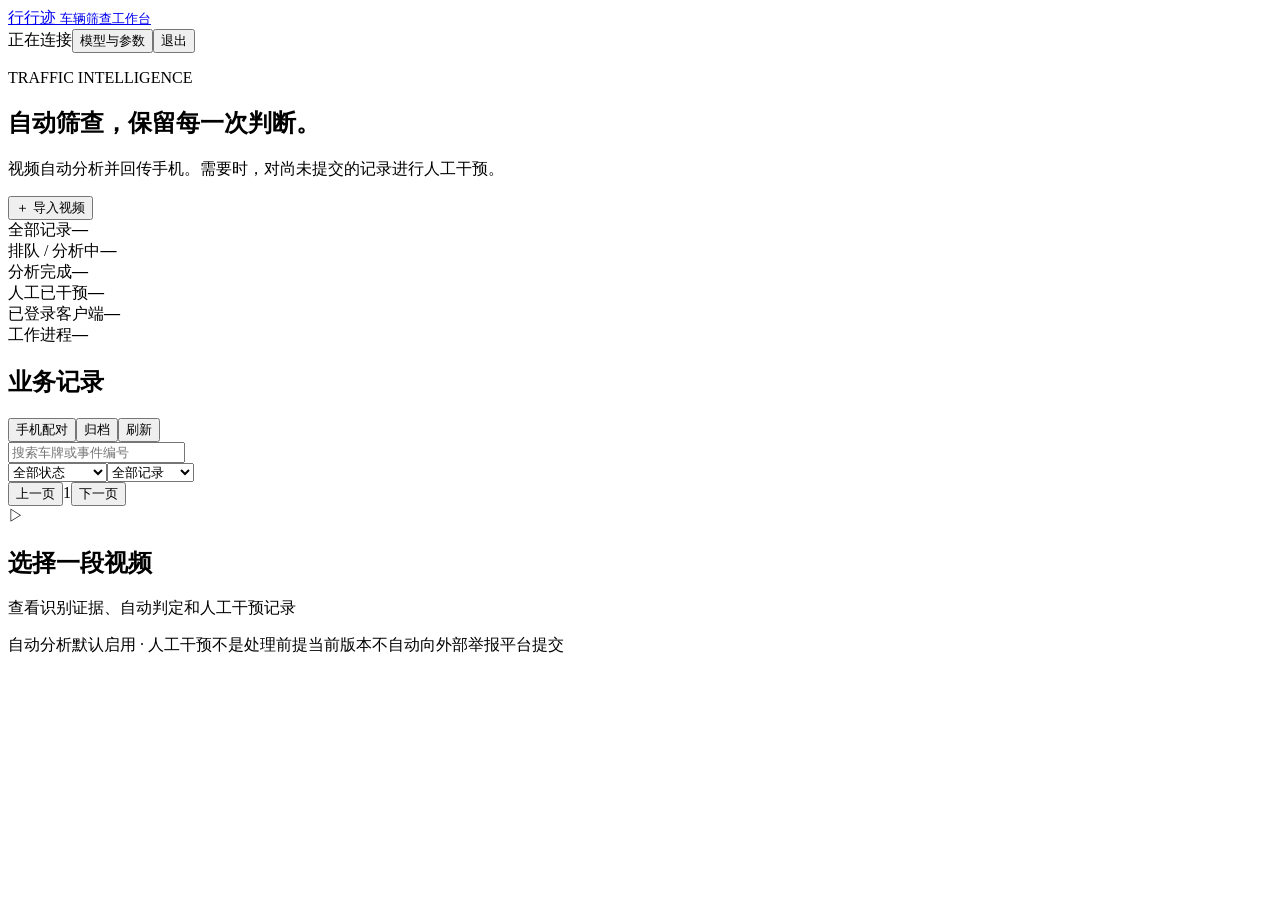
==== backend/static/index.html @ f33067db "backen" ====
<!doctype html>
<html lang="zh-CN"><head><meta charset="utf-8"><meta name="viewport" content="width=device-width,initial-scale=1"><title>行迹 · 车辆筛查工作台</title><link rel="stylesheet" href="/static/style.css?v=15"><script defer src="/static/app.js?v=15"></script></head>
<body>
<header><a class="brand" href="/"><span class="logo">行</span><span>行迹 <small>车辆筛查工作台</small></span></a><div class="header-actions"><span id="connection" class="pill">正在连接</span><button id="settingsButton">模型与参数</button><button id="logout" class="quiet">退出</button></div></header>
<main>
<section class="intro"><div><p class="eyebrow">TRAFFIC INTELLIGENCE</p><h1>自动筛查，保留每一次判断。</h1><p>视频自动分析并回传手机。需要时，对尚未提交的记录进行人工干预。</p></div><button id="importButton" class="primary">＋ 导入视频</button><input id="videoFile" type="file" accept="video/*" hidden></section>
<section class="stats" aria-label="业务概览"><article><span>全部记录</span><strong id="countTotal">—</strong></article><article><span>排队 / 分析中</span><strong id="countProcessing">—</strong></article><article><span>分析完成</span><strong id="countDone">—</strong></article><article><span>人工已干预</span><strong id="countReview">—</strong></article><article><span>已登录客户端</span><strong id="countClients">—</strong><small id="clientList"></small></article><article><span>工作进程</span><strong id="workerState" class="worker">—</strong><small id="workerDetail"></small></article></section>
<section class="workspace">
<aside class="records"><div class="section-title"><h2>业务记录</h2><button id="pair" class="quiet">手机配对</button><button id="archive" class="quiet">归档</button><button id="refresh" class="quiet">刷新</button></div><input id="search" type="search" placeholder="搜索车牌或事件编号" aria-label="搜索记录"><div class="filters"><select id="statusFilter" aria-label="处理状态"><option value="">全部状态</option><option value="QUEUED">排队中</option><option value="PROCESSING">分析中</option><option value="ANALYZED">分析完成</option><option value="REJECTED">未检出 / 无效</option><option value="ERROR">处理失败</option><option value="EXPIRED">已过期</option></select><select id="reviewFilter" aria-label="提交和复核状态"><option value="">全部记录</option><option value="UNSUBMITTED">尚未提交</option><option value="INTERVENED">人工已干预</option><option value="SUBMITTED">已经提交</option></select></div><div id="recordList" class="record-list"></div><div class="pagination"><button id="previous">上一页</button><span id="page">1</span><button id="next">下一页</button></div></aside>
<section class="detail"><div id="empty" class="empty"><span class="empty-symbol">▷</span><h2>选择一段视频</h2><p>查看识别证据、自动判定和人工干预记录</p></div><div id="selected" hidden>
<div class="detail-heading"><div><p class="eyebrow" id="taskTime"></p><h2 id="taskTitle"></h2><small id="taskId"></small></div><span id="taskStatus" class="pill"></span></div>
<div id="changed" class="notice" hidden>此任务有新结果。为保留正在填写的内容，暂未覆盖。<button id="reloadTask">加载最新结果</button></div>
<div class="review-grid"><div class="video-column"><div class="video-wrap"><video id="video" controls playsinline preload="metadata"></video><canvas id="overlay" aria-label="车辆与车牌证据叠加"></canvas></div><div class="video-tools"><label><input id="showBoxes" type="checkbox" checked> 显示识别框</label><span id="videoInfo"></span><a id="download" target="_blank" rel="noopener">下载原片</a></div><p id="videoError" class="error" hidden></p><div class="section-title"><h3>车牌证据</h3><span class="muted">点击定位对应画面</span></div><div id="plateEvidence" class="evidence"></div><div class="section-title"><h3>违法候选</h3></div><div id="violations"></div>
<details class="calibration"><summary>道路标定 · 固定机位候选规则</summary><p>仅用于固定机位。移动拍摄优先识别车牌，不依据画面相对运动推断违法。</p><label><input id="fixedCamera" type="checkbox"> 已确认该片段为固定机位</label><div class="button-row"><button id="drawLine">标定实线（两点）</button><button id="drawDirection">标定通行方向（起点 → 终点）</button><button id="clearScene">清除标定</button></div><p id="calibrationHint"></p><button id="reanalyze" class="secondary">按当前模型参数重新分析此视频</button></details>
<details class="history"><summary>修改历史与原始结果</summary><div id="audit"></div><details><summary>AI 原始 JSON</summary><pre id="rawResult"></pre></details></details></div>
<aside class="decision-column"><section class="decision-card"><p class="eyebrow">AUTOMATIC RESULT</p><h3>AI 原始判断</h3><dl id="aiResult"></dl></section><section class="decision-card effective"><p class="eyebrow">CURRENT RESULT</p><h3>当前生效结果</h3><dl id="effectiveResult"></dl><small>人工干预会自动回传手机；原始 AI 结果保留。</small></section>
<form id="reviewForm" class="decision-card"><h3>人工干预 <span class="muted">可选</span></h3><p id="reviewLock" class="muted"></p><fieldset id="reviewFields"><label>判定<select id="reviewDecision"><option value="VALID">确认 / 纠正结果</option><option value="INVALID">AI 判定无效</option><option value="UNCERTAIN">证据不足</option><option value="RESET">撤销干预，恢复 AI 结果</option></select></label><label>车牌号<input id="correctPlate" maxlength="16" placeholder="未识别可留空"></label><label>违法行为<select id="correctViolation"><option value="UNKNOWN">无法判定</option><option value="NONE">未发现违法</option><option value="SOLID_LINE">疑似压实线/不打灯变道</option><option value="WRONG_WAY">疑似逆行</option><option value="RED_LIGHT">疑似闯红灯</option><option value="RESTRICTED_LANE">疑似占用非机动车道</option></select></label><label>复核人<input id="reviewer" value="本机复核员" maxlength="60" required></label><label>原因 / 备注<textarea id="reviewNote" rows="3" maxlength="1000" placeholder="标记无效或证据不足时必填"></textarea></label><button class="primary" type="submit">保存并回传手机</button></fieldset></form></aside></div>
</div></section></section>
<footer><span>自动分析默认启用 · 人工干预不是处理前提</span><span>当前版本不自动向外部举报平台提交</span></footer>
</main>
<dialog id="loginDialog"><form id="loginForm"><p class="eyebrow">LOCAL CONSOLE</p><h2>连接工作台</h2><p>客户端打开后会自动握手，无需填写令牌。</p><label>访问令牌<input id="token" type="password" autocomplete="current-password"></label><p id="loginError" class="error"></p><button class="primary">连接</button><small>仅脚本调试需要。正式客户端走 /v1/hello。</small></form></dialog>
<dialog id="settingsDialog"><form id="settingsForm"><div class="section-title"><div><p class="eyebrow">INFERENCE SETTINGS</p><h2>模型与推理参数</h2></div><button type="button" id="closeSettings" class="quiet">关闭</button></div><p>保存后对新任务生效。历史结果保留原参数；可在任务中选择重新分析。</p><label>车辆检测模型<select id="vehicleModel"></select></label><label>车牌识别模型<select id="plateModel"></select></label><div class="settings-grid"><label>车辆置信度<input id="vehicleThreshold" type="number" min="0.1" max="0.9" step="0.05" required></label><label>视频采样帧率<input id="sampleFps" type="number" min="1" max="5" step="0.5" required></label><label>车牌置信度<input id="plateThreshold" type="number" min="0.5" max="0.99" step="0.01" required></label><label>车牌最少一致帧数<input id="plateMinHits" type="number" min="1" max="8" required></label><label>CPU 推理线程<input id="threads" type="number" min="1" max="8" required></label></div><label class="check"><input id="plateEnabled" type="checkbox"> 自动中文车牌识别</label><label class="check"><input id="rulesEnabled" type="checkbox"> 对已标定固定机位执行违法候选筛查</label><p id="modelReadiness" class="muted"></p><button class="primary">保存参数</button></form></dialog>
<div id="toast" role="status" hidden></div>
</body></html>
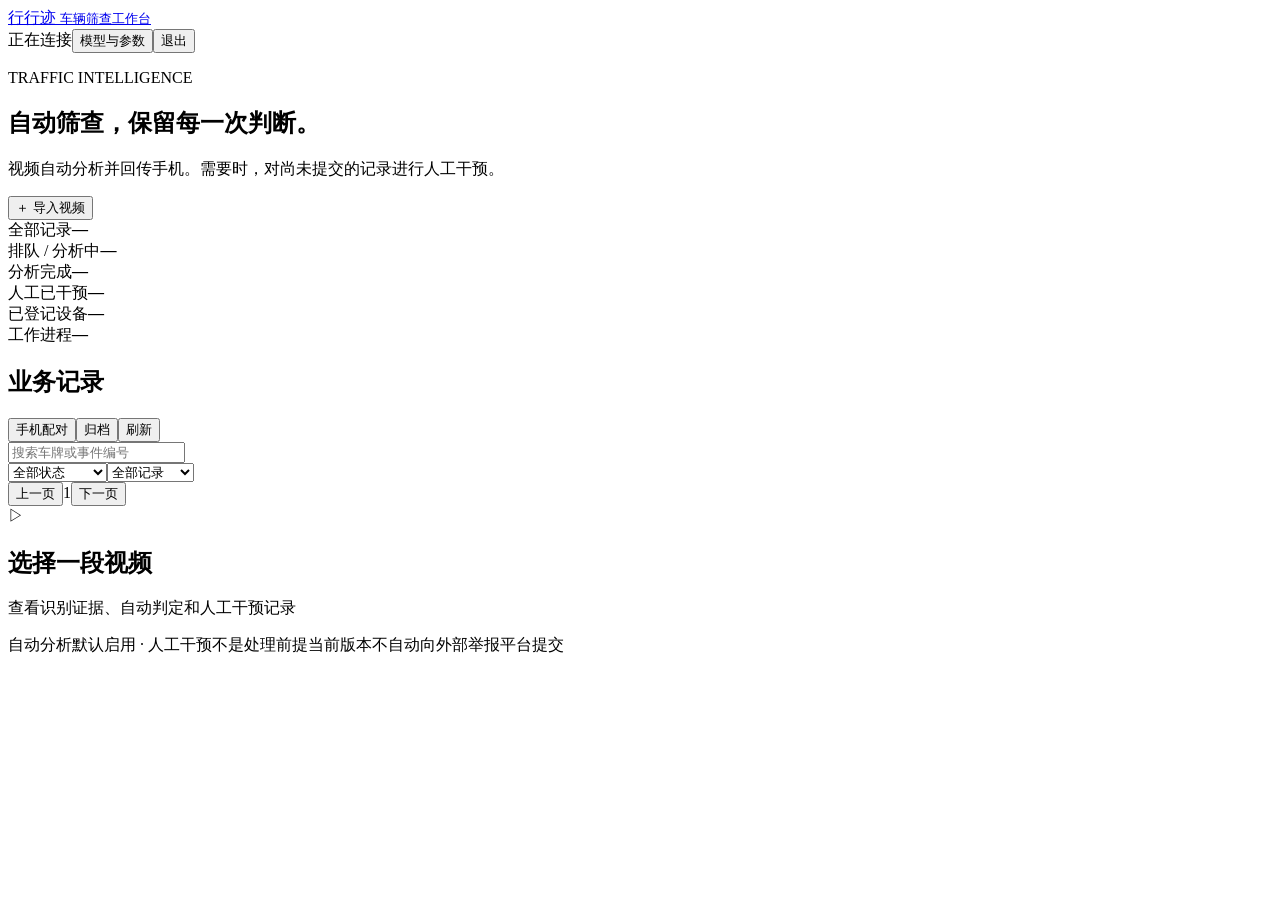
==== commit 82e2c9b5: "后端更新" ====
--- a/backend/static/index.html
+++ b/backend/static/index.html
@@ -1,10 +1,10 @@
 <!doctype html>
-<html lang="zh-CN"><head><meta charset="utf-8"><meta name="viewport" content="width=device-width,initial-scale=1"><title>行迹 · 车辆筛查工作台</title><link rel="stylesheet" href="/static/style.css?v=15"><script defer src="/static/app.js?v=15"></script></head>
+<html lang="zh-CN"><head><meta charset="utf-8"><meta name="viewport" content="width=device-width,initial-scale=1"><title>行迹 · 车辆筛查工作台</title><link rel="stylesheet" href="/static/style.css?v=15"><script defer src="/static/app.js?v=16"></script></head>
 <body>
 <header><a class="brand" href="/"><span class="logo">行</span><span>行迹 <small>车辆筛查工作台</small></span></a><div class="header-actions"><span id="connection" class="pill">正在连接</span><button id="settingsButton">模型与参数</button><button id="logout" class="quiet">退出</button></div></header>
 <main>
 <section class="intro"><div><p class="eyebrow">TRAFFIC INTELLIGENCE</p><h1>自动筛查，保留每一次判断。</h1><p>视频自动分析并回传手机。需要时，对尚未提交的记录进行人工干预。</p></div><button id="importButton" class="primary">＋ 导入视频</button><input id="videoFile" type="file" accept="video/*" hidden></section>
-<section class="stats" aria-label="业务概览"><article><span>全部记录</span><strong id="countTotal">—</strong></article><article><span>排队 / 分析中</span><strong id="countProcessing">—</strong></article><article><span>分析完成</span><strong id="countDone">—</strong></article><article><span>人工已干预</span><strong id="countReview">—</strong></article><article><span>已登录客户端</span><strong id="countClients">—</strong><small id="clientList"></small></article><article><span>工作进程</span><strong id="workerState" class="worker">—</strong><small id="workerDetail"></small></article></section>
+<section class="stats" aria-label="业务概览"><article><span>全部记录</span><strong id="countTotal">—</strong></article><article><span>排队 / 分析中</span><strong id="countProcessing">—</strong></article><article><span>分析完成</span><strong id="countDone">—</strong></article><article><span>人工已干预</span><strong id="countReview">—</strong></article><article><span>已登记设备</span><strong id="countClients">—</strong><small id="clientList"></small></article><article><span>工作进程</span><strong id="workerState" class="worker">—</strong><small id="workerDetail"></small></article></section>
 <section class="workspace">
 <aside class="records"><div class="section-title"><h2>业务记录</h2><button id="pair" class="quiet">手机配对</button><button id="archive" class="quiet">归档</button><button id="refresh" class="quiet">刷新</button></div><input id="search" type="search" placeholder="搜索车牌或事件编号" aria-label="搜索记录"><div class="filters"><select id="statusFilter" aria-label="处理状态"><option value="">全部状态</option><option value="QUEUED">排队中</option><option value="PROCESSING">分析中</option><option value="ANALYZED">分析完成</option><option value="REJECTED">未检出 / 无效</option><option value="ERROR">处理失败</option><option value="EXPIRED">已过期</option></select><select id="reviewFilter" aria-label="提交和复核状态"><option value="">全部记录</option><option value="UNSUBMITTED">尚未提交</option><option value="INTERVENED">人工已干预</option><option value="SUBMITTED">已经提交</option></select></div><div id="recordList" class="record-list"></div><div class="pagination"><button id="previous">上一页</button><span id="page">1</span><button id="next">下一页</button></div></aside>
 <section class="detail"><div id="empty" class="empty"><span class="empty-symbol">▷</span><h2>选择一段视频</h2><p>查看识别证据、自动判定和人工干预记录</p></div><div id="selected" hidden>
@@ -14,7 +14,7 @@
 <details class="calibration"><summary>道路标定 · 固定机位候选规则</summary><p>仅用于固定机位。移动拍摄优先识别车牌，不依据画面相对运动推断违法。</p><label><input id="fixedCamera" type="checkbox"> 已确认该片段为固定机位</label><div class="button-row"><button id="drawLine">标定实线（两点）</button><button id="drawDirection">标定通行方向（起点 → 终点）</button><button id="clearScene">清除标定</button></div><p id="calibrationHint"></p><button id="reanalyze" class="secondary">按当前模型参数重新分析此视频</button></details>
 <details class="history"><summary>修改历史与原始结果</summary><div id="audit"></div><details><summary>AI 原始 JSON</summary><pre id="rawResult"></pre></details></details></div>
 <aside class="decision-column"><section class="decision-card"><p class="eyebrow">AUTOMATIC RESULT</p><h3>AI 原始判断</h3><dl id="aiResult"></dl></section><section class="decision-card effective"><p class="eyebrow">CURRENT RESULT</p><h3>当前生效结果</h3><dl id="effectiveResult"></dl><small>人工干预会自动回传手机；原始 AI 结果保留。</small></section>
-<form id="reviewForm" class="decision-card"><h3>人工干预 <span class="muted">可选</span></h3><p id="reviewLock" class="muted"></p><fieldset id="reviewFields"><label>判定<select id="reviewDecision"><option value="VALID">确认 / 纠正结果</option><option value="INVALID">AI 判定无效</option><option value="UNCERTAIN">证据不足</option><option value="RESET">撤销干预，恢复 AI 结果</option></select></label><label>车牌号<input id="correctPlate" maxlength="16" placeholder="未识别可留空"></label><label>违法行为<select id="correctViolation"><option value="UNKNOWN">无法判定</option><option value="NONE">未发现违法</option><option value="SOLID_LINE">疑似压实线/不打灯变道</option><option value="WRONG_WAY">疑似逆行</option><option value="RED_LIGHT">疑似闯红灯</option><option value="RESTRICTED_LANE">疑似占用非机动车道</option></select></label><label>复核人<input id="reviewer" value="本机复核员" maxlength="60" required></label><label>原因 / 备注<textarea id="reviewNote" rows="3" maxlength="1000" placeholder="标记无效或证据不足时必填"></textarea></label><button class="primary" type="submit">保存并回传手机</button></fieldset></form></aside></div>
+<form id="reviewForm" class="decision-card"><h3>人工干预 <span class="muted">可选</span></h3><p id="reviewLock" class="muted"></p><fieldset id="reviewFields"><label>判定<select id="reviewDecision"><option value="VALID">确认 / 纠正结果</option><option value="INVALID">AI 判定无效</option><option value="UNCERTAIN">证据不足</option><option value="RESET">撤销干预，恢复 AI 结果</option></select></label><label>车牌号<input id="correctPlate" maxlength="16" placeholder="未识别可留空"></label><label>违法行为<select id="correctViolation"><option value="UNKNOWN">无法判定</option><option value="NONE">未发现违法</option><option value="LATERAL_MOVEMENT">横向移动（待复核）</option><option value="SOLID_LINE">疑似压实线/不打灯变道</option><option value="WRONG_WAY">疑似逆行</option><option value="RED_LIGHT">疑似闯红灯</option><option value="RESTRICTED_LANE">疑似占用非机动车道</option></select></label><label>复核人<input id="reviewer" value="本机复核员" maxlength="60" required></label><label>原因 / 备注<textarea id="reviewNote" rows="3" maxlength="1000" placeholder="标记无效或证据不足时必填"></textarea></label><button class="primary" type="submit">保存并回传手机</button></fieldset></form></aside></div>
 </div></section></section>
 <footer><span>自动分析默认启用 · 人工干预不是处理前提</span><span>当前版本不自动向外部举报平台提交</span></footer>
 </main>
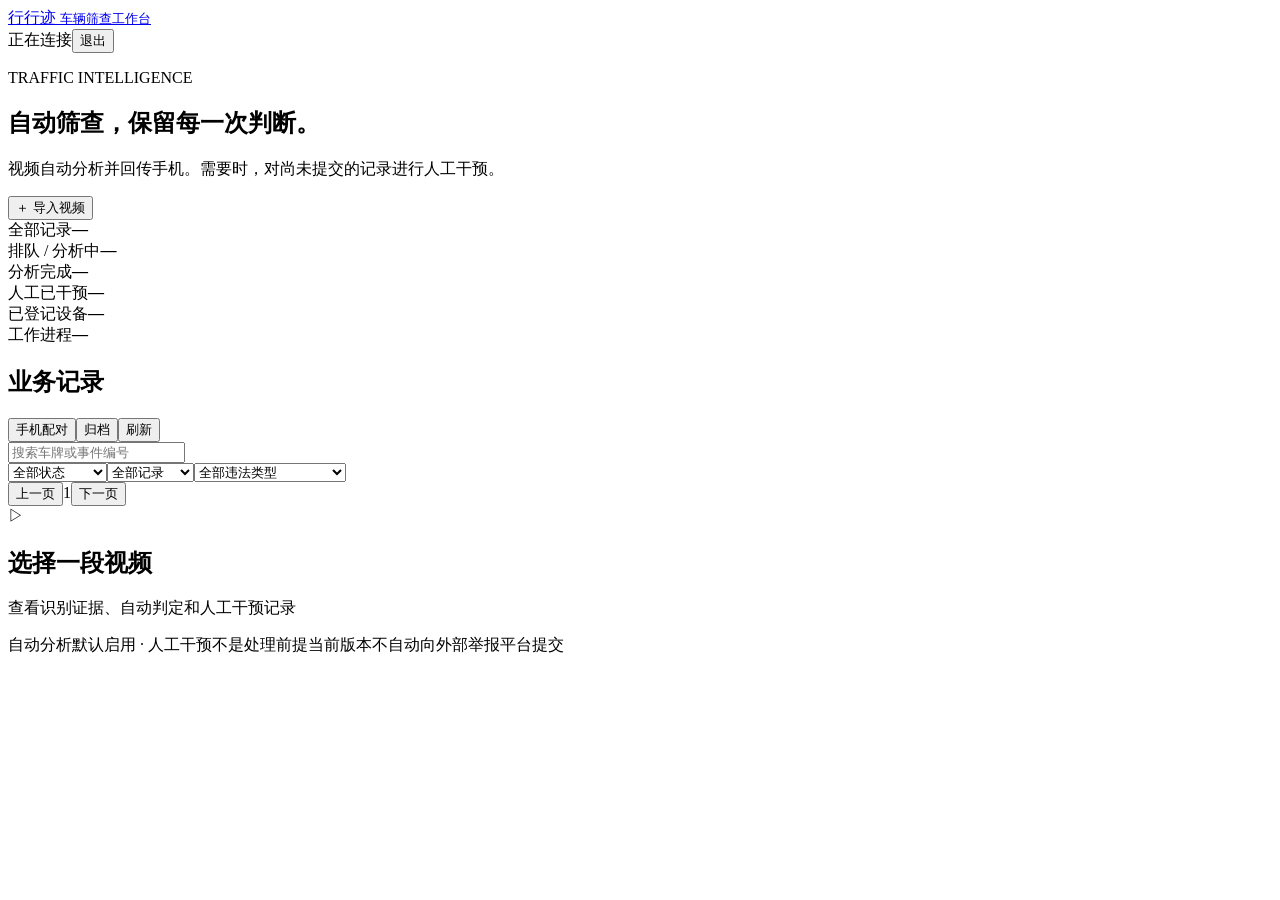
==== commit aec98e78: "让服务端支持账户、口述转写和乱停照片，并按用户隔离记录。 Co-authored-by: Cursor <cursoragent@cursor.com>" ====
--- a/backend/static/index.html
+++ b/backend/static/index.html
@@ -1,24 +1,28 @@
 <!doctype html>
-<html lang="zh-CN"><head><meta charset="utf-8"><meta name="viewport" content="width=device-width,initial-scale=1"><title>行迹 · 车辆筛查工作台</title><link rel="stylesheet" href="/static/style.css?v=15"><script defer src="/static/app.js?v=16"></script></head>
+<html lang="zh-CN"><head><meta charset="utf-8"><meta name="viewport" content="width=device-width,initial-scale=1"><title>行迹 · 车辆筛查工作台</title><link rel="stylesheet" href="/static/style.css?v=18"><script defer src="/static/app.js?v=29"></script></head>
 <body>
-<header><a class="brand" href="/"><span class="logo">行</span><span>行迹 <small>车辆筛查工作台</small></span></a><div class="header-actions"><span id="connection" class="pill">正在连接</span><button id="settingsButton">模型与参数</button><button id="logout" class="quiet">退出</button></div></header>
+<header><a class="brand" href="/"><span class="logo">行</span><span>行迹 <small>车辆筛查工作台</small></span></a><div class="header-actions"><span id="connection" class="pill">正在连接</span><button id="usersButton" hidden>用户管理</button><button id="settingsButton" hidden>模型与参数</button><button id="logout" class="quiet">退出</button></div></header>
 <main>
-<section class="intro"><div><p class="eyebrow">TRAFFIC INTELLIGENCE</p><h1>自动筛查，保留每一次判断。</h1><p>视频自动分析并回传手机。需要时，对尚未提交的记录进行人工干预。</p></div><button id="importButton" class="primary">＋ 导入视频</button><input id="videoFile" type="file" accept="video/*" hidden></section>
-<section class="stats" aria-label="业务概览"><article><span>全部记录</span><strong id="countTotal">—</strong></article><article><span>排队 / 分析中</span><strong id="countProcessing">—</strong></article><article><span>分析完成</span><strong id="countDone">—</strong></article><article><span>人工已干预</span><strong id="countReview">—</strong></article><article><span>已登记设备</span><strong id="countClients">—</strong><small id="clientList"></small></article><article><span>工作进程</span><strong id="workerState" class="worker">—</strong><small id="workerDetail"></small></article></section>
+<section class="intro"><div><p class="eyebrow">TRAFFIC INTELLIGENCE</p><h1>自动筛查，保留每一次判断。</h1><p id="introLead">视频自动分析并回传手机。需要时，对尚未提交的记录进行人工干预。</p></div><button id="importButton" class="primary">＋ 导入视频</button><input id="videoFile" type="file" accept="video/*" hidden></section>
+<section class="stats" aria-label="业务概览"><article><span id="statTotalLabel">全部记录</span><strong id="countTotal">—</strong></article><article><span id="statQueueLabel">排队 / 分析中</span><strong id="countProcessing">—</strong></article><article><span id="statDoneLabel">分析完成</span><strong id="countDone">—</strong></article><article id="statReview"><span>人工已干预</span><strong id="countReview">—</strong></article><article id="statClients"><span>已登记设备</span><strong id="countClients">—</strong><small id="clientList"></small></article><article id="statWorker"><span>工作进程</span><strong id="workerState" class="worker">—</strong><small id="workerDetail"></small></article></section>
 <section class="workspace">
-<aside class="records"><div class="section-title"><h2>业务记录</h2><button id="pair" class="quiet">手机配对</button><button id="archive" class="quiet">归档</button><button id="refresh" class="quiet">刷新</button></div><input id="search" type="search" placeholder="搜索车牌或事件编号" aria-label="搜索记录"><div class="filters"><select id="statusFilter" aria-label="处理状态"><option value="">全部状态</option><option value="QUEUED">排队中</option><option value="PROCESSING">分析中</option><option value="ANALYZED">分析完成</option><option value="REJECTED">未检出 / 无效</option><option value="ERROR">处理失败</option><option value="EXPIRED">已过期</option></select><select id="reviewFilter" aria-label="提交和复核状态"><option value="">全部记录</option><option value="UNSUBMITTED">尚未提交</option><option value="INTERVENED">人工已干预</option><option value="SUBMITTED">已经提交</option></select></div><div id="recordList" class="record-list"></div><div class="pagination"><button id="previous">上一页</button><span id="page">1</span><button id="next">下一页</button></div></aside>
+<aside class="records"><div class="section-title"><h2>业务记录</h2><button id="pair" class="quiet">手机配对</button><button id="archive" class="quiet">归档</button><button id="refresh" class="quiet">刷新</button></div><input id="search" type="search" placeholder="搜索车牌或事件编号" aria-label="搜索记录"><div class="filters"><select id="statusFilter" aria-label="处理状态"><option value="">全部状态</option><option value="QUEUED">排队中</option><option value="PROCESSING">分析中</option><option value="ANALYZED">分析完成</option><option value="REJECTED">未检出 / 无效</option><option value="NEEDS_CROP">待裁剪</option><option value="ERROR">处理失败</option><option value="EXPIRED">已过期</option></select><select id="reviewFilter" aria-label="提交和复核状态"><option value="">全部记录</option><option value="UNSUBMITTED">尚未提交</option><option value="INTERVENED">人工已干预</option><option value="SUBMITTED">已经提交</option></select><select id="violationFilter" aria-label="违法行为"><option value="">全部违法类型</option><option value="RED_LIGHT">闯红灯</option><option value="EMERGENCY_LANE">侵走高速应急车道</option><option value="NO_SIGNAL">变道不打灯</option><option value="OVERTAKE">越线超车</option><option value="WRONG_WAY">逆行</option><option value="SOLID_LINE">压实线</option><option value="DANGEROUS_CHANGE">危险变道</option><option value="CUT_IN">加塞</option><option value="ILLEGAL_PARKING">主城区机动车乱停乱放</option></select></div><div id="recordList" class="record-list"></div><div class="pagination"><button id="previous">上一页</button><span id="page">1</span><button id="next">下一页</button></div></aside>
 <section class="detail"><div id="empty" class="empty"><span class="empty-symbol">▷</span><h2>选择一段视频</h2><p>查看识别证据、自动判定和人工干预记录</p></div><div id="selected" hidden>
 <div class="detail-heading"><div><p class="eyebrow" id="taskTime"></p><h2 id="taskTitle"></h2><small id="taskId"></small></div><span id="taskStatus" class="pill"></span></div>
 <div id="changed" class="notice" hidden>此任务有新结果。为保留正在填写的内容，暂未覆盖。<button id="reloadTask">加载最新结果</button></div>
-<div class="review-grid"><div class="video-column"><div class="video-wrap"><video id="video" controls playsinline preload="metadata"></video><canvas id="overlay" aria-label="车辆与车牌证据叠加"></canvas></div><div class="video-tools"><label><input id="showBoxes" type="checkbox" checked> 显示识别框</label><span id="videoInfo"></span><a id="download" target="_blank" rel="noopener">下载原片</a></div><p id="videoError" class="error" hidden></p><div class="section-title"><h3>车牌证据</h3><span class="muted">点击定位对应画面</span></div><div id="plateEvidence" class="evidence"></div><div class="section-title"><h3>违法候选</h3></div><div id="violations"></div>
-<details class="calibration"><summary>道路标定 · 固定机位候选规则</summary><p>仅用于固定机位。移动拍摄优先识别车牌，不依据画面相对运动推断违法。</p><label><input id="fixedCamera" type="checkbox"> 已确认该片段为固定机位</label><div class="button-row"><button id="drawLine">标定实线（两点）</button><button id="drawDirection">标定通行方向（起点 → 终点）</button><button id="clearScene">清除标定</button></div><p id="calibrationHint"></p><button id="reanalyze" class="secondary">按当前模型参数重新分析此视频</button></details>
+<div class="review-grid"><div class="video-column"><div id="parkingPhotos" class="parking-photos" hidden><figure><img id="photoRear" alt="车尾"><figcaption>车尾</figcaption></figure><figure><img id="photoFront" alt="车头"><figcaption>车头</figcaption></figure></div><dl id="parkingMeta" class="parking-meta" hidden></dl><div class="video-wrap"><video id="video" controls playsinline preload="metadata"></video><canvas id="overlay" aria-label="车辆与车牌证据叠加"></canvas></div><div class="video-tools"><label id="boxToggle"><input id="showBoxes" type="checkbox" checked> 显示识别框</label><span id="videoInfo"></span><a id="download" target="_blank" rel="noopener">下载原片</a></div><div id="cropBox" hidden><p>这段视频超过 50MB。填写要保留的时段，裁完后再分析。</p><label>开始秒 <input id="cropStart" type="number" min="0" step="0.1" value="0"></label> <label>结束秒 <input id="cropEnd" type="number" min="0.2" step="0.1" value="8"></label> <button id="cropButton" type="button">裁剪并开始分析</button></div><p id="videoError" class="error" hidden></p><div class="section-title"><h3>车牌证据</h3><span class="muted">点击定位对应画面</span></div><div id="plateEvidence" class="evidence"></div><div class="section-title"><h3>违法候选</h3></div><div id="violations"></div>
+<details class="calibration"><summary>道路标定 · 固定机位候选规则</summary><p>仅用于固定机位。移动拍摄优先识别车牌，不依据画面相对运动推断违法。</p><label><input id="fixedCamera" type="checkbox"> 已确认该片段为固定机位</label><div class="button-row"><button id="drawLine">标定实线（两点）</button><button id="drawStop">标定停止线（两点）</button><button id="drawLane">标定分道线（两点）</button><button id="drawEdge">标定应急车道边缘</button><button id="drawDirection">标定通行方向（起点 → 终点）</button><button id="clearScene">清除标定</button></div><p id="calibrationHint"></p><button id="reanalyze" class="secondary">按当前模型参数重新分析此视频</button></details>
 <details class="history"><summary>修改历史与原始结果</summary><div id="audit"></div><details><summary>AI 原始 JSON</summary><pre id="rawResult"></pre></details></details></div>
 <aside class="decision-column"><section class="decision-card"><p class="eyebrow">AUTOMATIC RESULT</p><h3>AI 原始判断</h3><dl id="aiResult"></dl></section><section class="decision-card effective"><p class="eyebrow">CURRENT RESULT</p><h3>当前生效结果</h3><dl id="effectiveResult"></dl><small>人工干预会自动回传手机；原始 AI 结果保留。</small></section>
-<form id="reviewForm" class="decision-card"><h3>人工干预 <span class="muted">可选</span></h3><p id="reviewLock" class="muted"></p><fieldset id="reviewFields"><label>判定<select id="reviewDecision"><option value="VALID">确认 / 纠正结果</option><option value="INVALID">AI 判定无效</option><option value="UNCERTAIN">证据不足</option><option value="RESET">撤销干预，恢复 AI 结果</option></select></label><label>车牌号<input id="correctPlate" maxlength="16" placeholder="未识别可留空"></label><label>违法行为<select id="correctViolation"><option value="UNKNOWN">无法判定</option><option value="NONE">未发现违法</option><option value="LATERAL_MOVEMENT">横向移动（待复核）</option><option value="SOLID_LINE">疑似压实线/不打灯变道</option><option value="WRONG_WAY">疑似逆行</option><option value="RED_LIGHT">疑似闯红灯</option><option value="RESTRICTED_LANE">疑似占用非机动车道</option></select></label><label>复核人<input id="reviewer" value="本机复核员" maxlength="60" required></label><label>原因 / 备注<textarea id="reviewNote" rows="3" maxlength="1000" placeholder="标记无效或证据不足时必填"></textarea></label><button class="primary" type="submit">保存并回传手机</button></fieldset></form></aside></div>
+<form id="reviewForm" class="decision-card"><h3>人工干预 <span class="muted">可选</span></h3><p id="reviewLock" class="muted"></p><fieldset id="reviewFields"><label>判定<select id="reviewDecision"><option value="VALID">确认 / 纠正结果</option><option value="INVALID">AI 判定无效</option><option value="UNCERTAIN">证据不足</option><option value="RESET">撤销干预，恢复 AI 结果</option></select></label><label>车牌号<input id="correctPlate" maxlength="16" placeholder="未识别可留空"></label><label>违法行为<select id="correctViolation"><option value="UNKNOWN">无法判定</option><option value="NONE">未发现违法</option><option value="LATERAL_MOVEMENT">横向移动（待复核）</option><option value="SOLID_LINE">疑似压实线/不打灯变道</option><option value="WRONG_WAY">疑似逆行</option><option value="RED_LIGHT">疑似闯红灯</option><option value="RESTRICTED_LANE">疑似占用非机动车道</option><option value="EMERGENCY_LANE">侵走高速应急车道</option><option value="NO_SIGNAL">变道不打灯</option><option value="OVERTAKE">越线超车</option><option value="DANGEROUS_CHANGE">危险变道</option><option value="CUT_IN">加塞</option><option value="ILLEGAL_PARKING">主城区机动车乱停乱放</option></select></label><label>复核人<input id="reviewer" value="本机复核员" maxlength="60" required></label><label>原因 / 备注<textarea id="reviewNote" rows="3" maxlength="1000" placeholder="标记无效或证据不足时必填"></textarea></label><button class="primary" type="submit">保存并回传手机</button></fieldset></form></aside></div>
 </div></section></section>
 <footer><span>自动分析默认启用 · 人工干预不是处理前提</span><span>当前版本不自动向外部举报平台提交</span></footer>
 </main>
-<dialog id="loginDialog"><form id="loginForm"><p class="eyebrow">LOCAL CONSOLE</p><h2>连接工作台</h2><p>客户端打开后会自动握手，无需填写令牌。</p><label>访问令牌<input id="token" type="password" autocomplete="current-password"></label><p id="loginError" class="error"></p><button class="primary">连接</button><small>仅脚本调试需要。正式客户端走 /v1/hello。</small></form></dialog>
-<dialog id="settingsDialog"><form id="settingsForm"><div class="section-title"><div><p class="eyebrow">INFERENCE SETTINGS</p><h2>模型与推理参数</h2></div><button type="button" id="closeSettings" class="quiet">关闭</button></div><p>保存后对新任务生效。历史结果保留原参数；可在任务中选择重新分析。</p><label>车辆检测模型<select id="vehicleModel"></select></label><label>车牌识别模型<select id="plateModel"></select></label><div class="settings-grid"><label>车辆置信度<input id="vehicleThreshold" type="number" min="0.1" max="0.9" step="0.05" required></label><label>视频采样帧率<input id="sampleFps" type="number" min="1" max="5" step="0.5" required></label><label>车牌置信度<input id="plateThreshold" type="number" min="0.5" max="0.99" step="0.01" required></label><label>车牌最少一致帧数<input id="plateMinHits" type="number" min="1" max="8" required></label><label>CPU 推理线程<input id="threads" type="number" min="1" max="8" required></label></div><label class="check"><input id="plateEnabled" type="checkbox"> 自动中文车牌识别</label><label class="check"><input id="rulesEnabled" type="checkbox"> 对已标定固定机位执行违法候选筛查</label><p id="modelReadiness" class="muted"></p><button class="primary">保存参数</button></form></dialog>
+<dialog id="loginDialog"><form id="loginForm"><p class="eyebrow">ACCOUNT</p><h2 id="loginTitle">登录</h2><p id="loginHint">使用管理员或取证账户登录。管理员不能上传视频。</p><label>用户名<input id="username" autocomplete="username" required></label><label>密码<input id="password" type="password" autocomplete="current-password" required minlength="8"></label><p id="loginError" class="error"></p><button class="primary" id="loginSubmit">登录</button></form></dialog>
+<dialog id="settingsDialog"><form id="settingsForm"><div class="section-title"><div><p class="eyebrow">INFERENCE SETTINGS</p><h2>模型与推理参数</h2></div><button type="button" id="closeSettings" class="quiet">关闭</button></div><p>保存后对新任务生效。历史结果保留原参数；可在任务中选择重新分析。</p><fieldset id="settingsFields"><label>车辆检测模型<select id="vehicleModel"></select></label><label>车牌识别模型<select id="plateModel"></select></label><div class="settings-grid"><label>车辆置信度<input id="vehicleThreshold" type="number" min="0.1" max="0.9" step="0.05" required></label><label>视频采样帧率<input id="sampleFps" type="number" min="1" max="5" step="0.5" required></label><label>车牌置信度<input id="plateThreshold" type="number" min="0.5" max="0.99" step="0.01" required></label><label>车牌最少一致帧数<input id="plateMinHits" type="number" min="1" max="8" required></label><label>CPU 推理线程<input id="threads" type="number" min="1" max="8" required></label></div><label class="check"><input id="plateEnabled" type="checkbox"> 自动中文车牌识别</label><label class="check"><input id="rulesEnabled" type="checkbox"> 对已标定固定机位执行违法候选筛查</label><p id="modelReadiness" class="muted"></p></fieldset>
+<div class="settings-security"><p id="settingsSecurityHint" class="muted" role="status"></p>
+<label>管理密码<input id="settingsPassword" type="password" autocomplete="off" maxlength="128" required aria-describedby="settingsSecurityHint" placeholder="输入管理密码以保存本次修改"></label>
+<p id="settingsError" class="error" role="alert"></p><button id="settingsSave" class="primary" type="submit">验证密码并保存</button></div></form></dialog>
+<dialog id="usersDialog"><div class="section-title"><div><p class="eyebrow">ACCOUNTS</p><h2>用户管理</h2></div><button type="button" id="closeUsers" class="quiet">关闭</button></div><h3>账户</h3><div id="userList"></div><h3>邀请</h3><p class="muted">生成的是带本站地址的邀请链接，30 分钟内有效，只能使用一次。对方打开链接设置账号和密码，也可以把整段链接贴进手机的邀请链接。</p><button id="invite" type="button">生成邀请链接</button><p id="inviteToken"></p><h3>视频保留</h3><label>保留天数<input id="retentionDays" type="number" min="1" max="365" value="30"></label><button id="saveRetention" type="button">保存</button></dialog>
 <div id="toast" role="status" hidden></div>
 </body></html>
